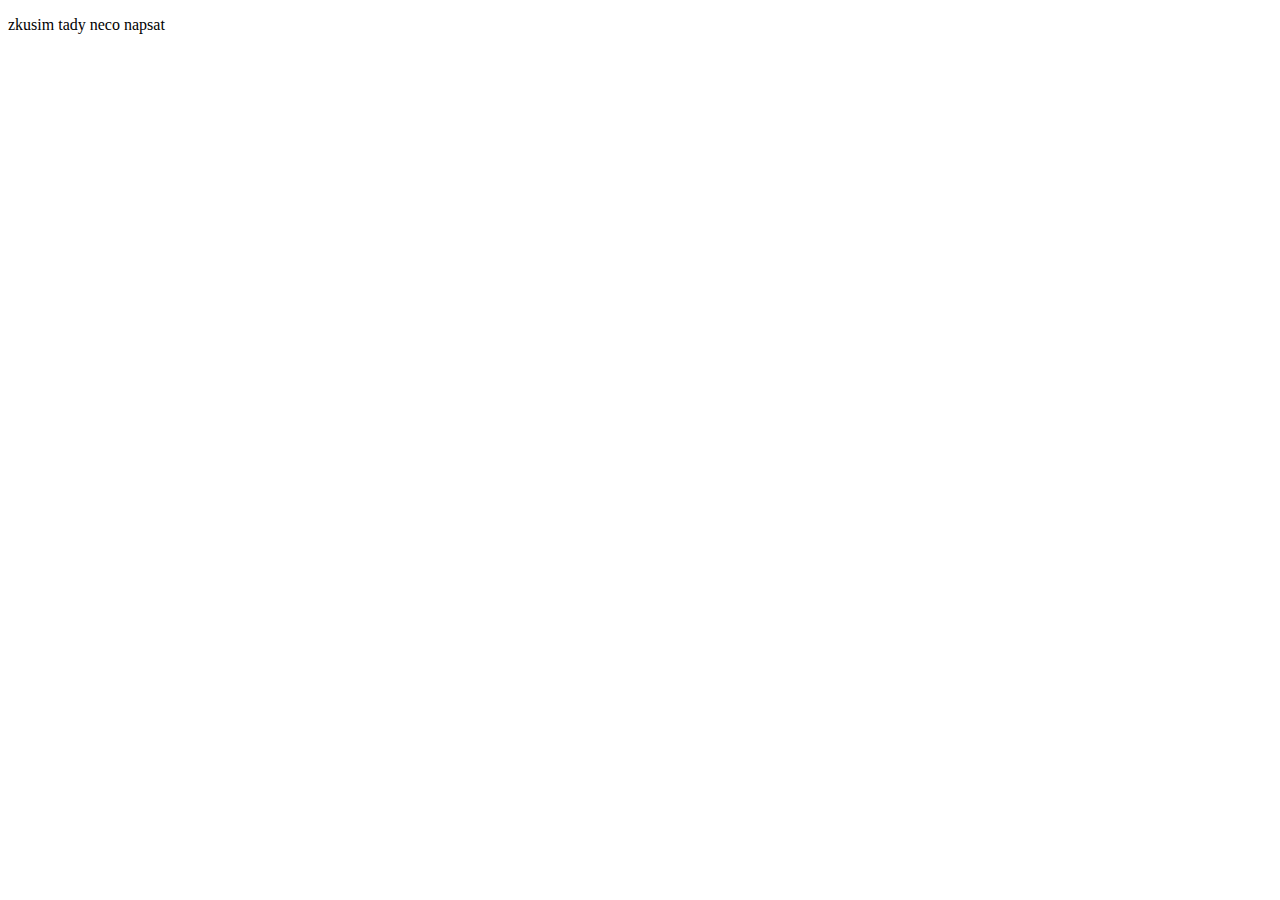
==== index.html @ e6fee55f "ii" ====
<!DOCTYPE html> 
<html lang='en-US' xml:lang='en-US'> 
<head><title></title> 
<meta charset='utf-8' /> 
<meta content='TeX4ht (https://tug.org/tex4ht/)' name='generator' /> 
<meta content='width=device-width,initial-scale=1' name='viewport' /> 
<link href='neco.css' rel='stylesheet' type='text/css' /> 
<meta content='neco.tex' name='src' /> 
</head><body>
<!-- l. 6 --><p class='noindent'>zkusim tady neco napsat
</p>
    
</body> 
</html>
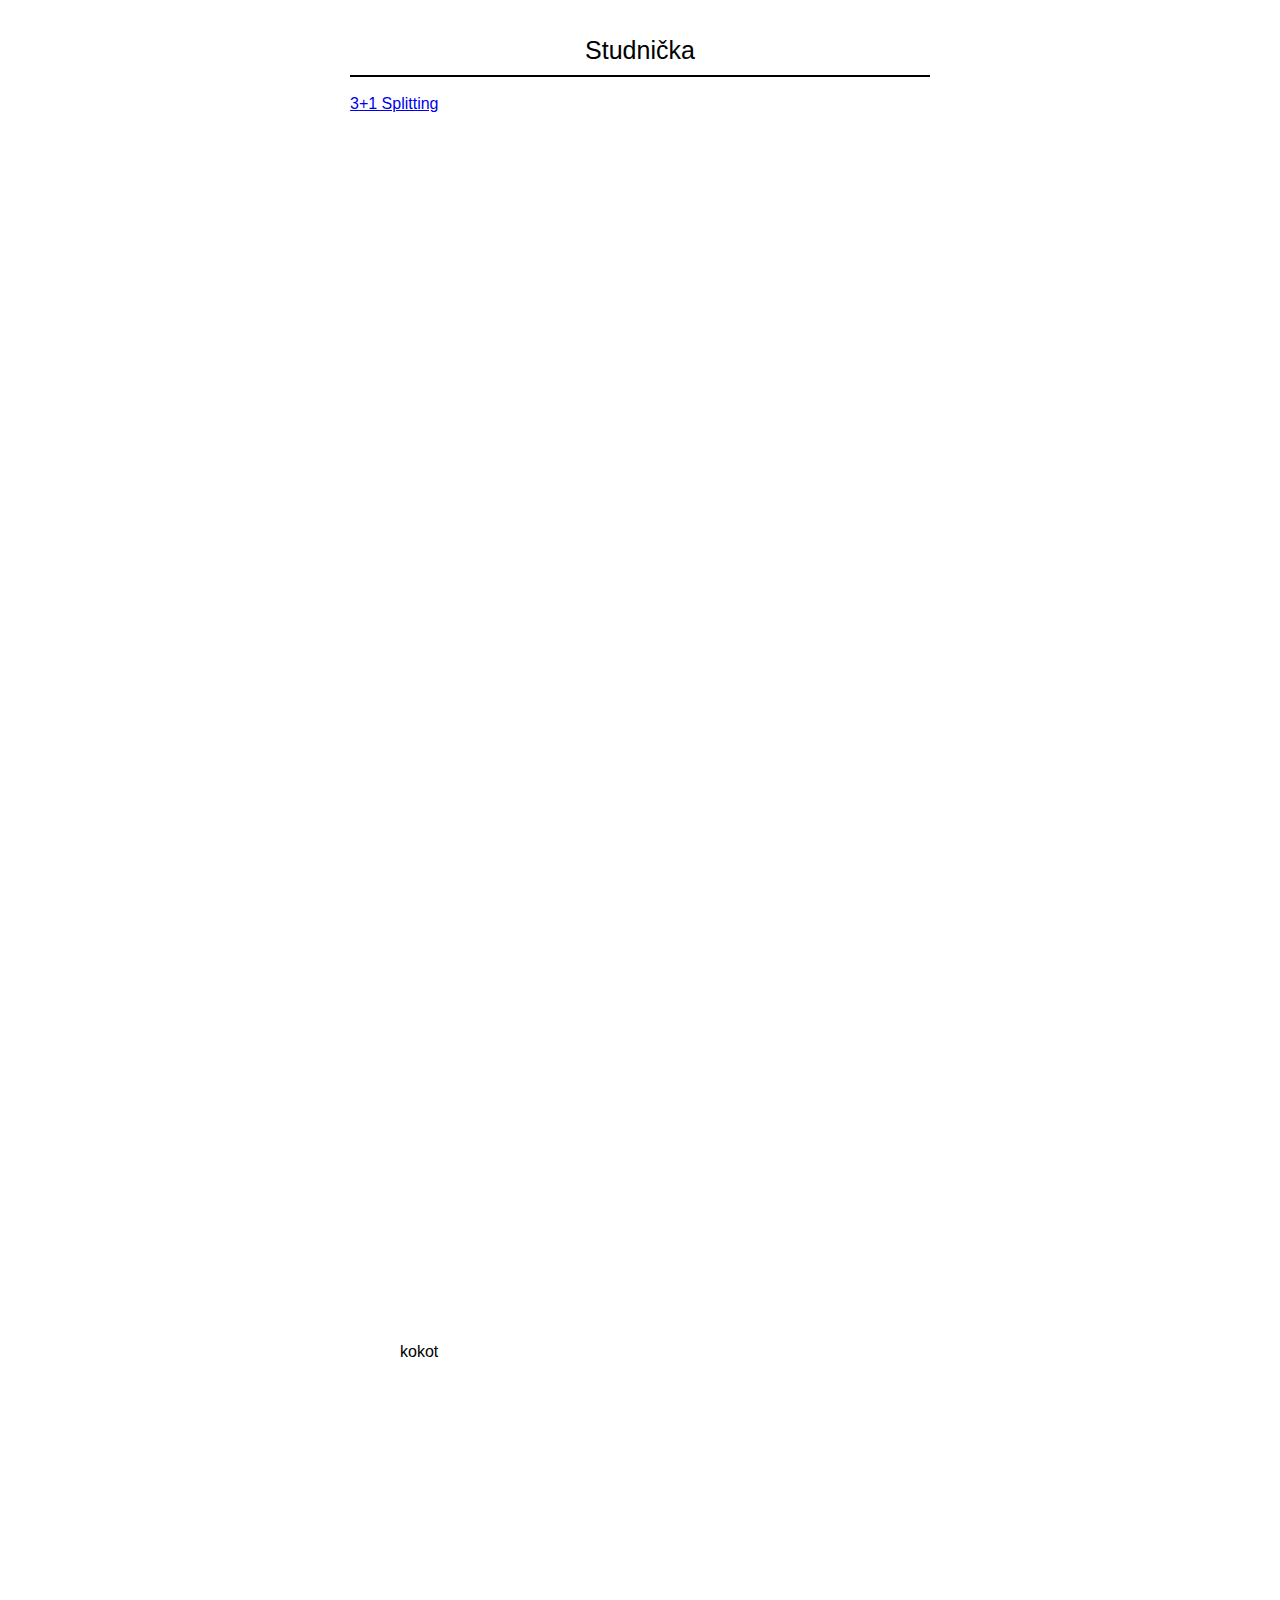
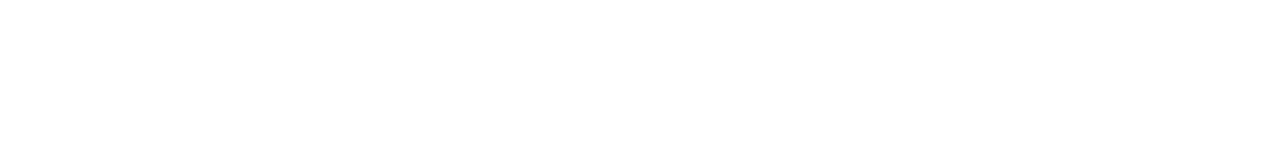
==== commit a4423bf0: "prvni verze" ====
--- a/index.html
+++ b/index.html
@@ -1,14 +1,19 @@
-<!DOCTYPE html> 
-<html lang='en-US' xml:lang='en-US'> 
-<head><title></title> 
-<meta charset='utf-8' /> 
-<meta content='TeX4ht (https://tug.org/tex4ht/)' name='generator' /> 
-<meta content='width=device-width,initial-scale=1' name='viewport' /> 
-<link href='neco.css' rel='stylesheet' type='text/css' /> 
-<meta content='neco.tex' name='src' /> 
-</head><body>
-<!-- l. 6 --><p class='noindent'>zkusim tady neco napsat
-</p>
-    
-</body> 
-</html>+<!DOCTYPE html>
+<html>
+    <head>
+        <title>Studna</title>
+        <link rel="stylesheet" href="style.css">
+    </head>
+    <body>
+        <header align = "center">
+            Studnička
+        </header>
+        <main>
+            <section>
+                 <a href="3+1_splitting.html">3+1 Splitting</a>  
+        </main>
+        <footer>
+            kokot
+        </footer>
+    </body>
+</html>
--- a/style.css
+++ b/style.css
@@ -0,0 +1,72 @@
+body {
+    margin: 350px;
+    margin-top: 25px;
+    font-family: sans-serif; /* Add this line */
+}
+
+header {
+    font-size: 25px;
+    text-align: center;
+    width: 100%;
+    top: 0;
+    left: 0;
+    right: 0;
+    height: 70px;
+    line-height: 50px;
+    
+}
+
+header:after    {
+    content:' ';
+    display:block;
+    border:1px solid black;
+}
+
+
+header * {
+    display: inline;
+    height: 50px;
+}
+
+header ul {
+    padding: 0;
+}
+
+header li {
+    margin-left: 20px;
+}
+
+section {
+    height: 100vh;
+    vertical-align: auto;
+    justify-content: center;
+    align-items: center;
+    text-align: left;
+    margin-bottom: 300px;
+}
+
+
+footer {
+    position: relative;
+    bottom: 2px; 
+    padding: 50px;
+}
+
+/* Add everything below here */
+
+#hero h1 {
+    font-size: 3em;
+}
+
+section h2 {
+    font-size: 2.5em;
+}
+
+section h3 {
+    font-size: 1.5em;
+}
+
+header a {
+    text-decoration: none;
+    color: black;
+}
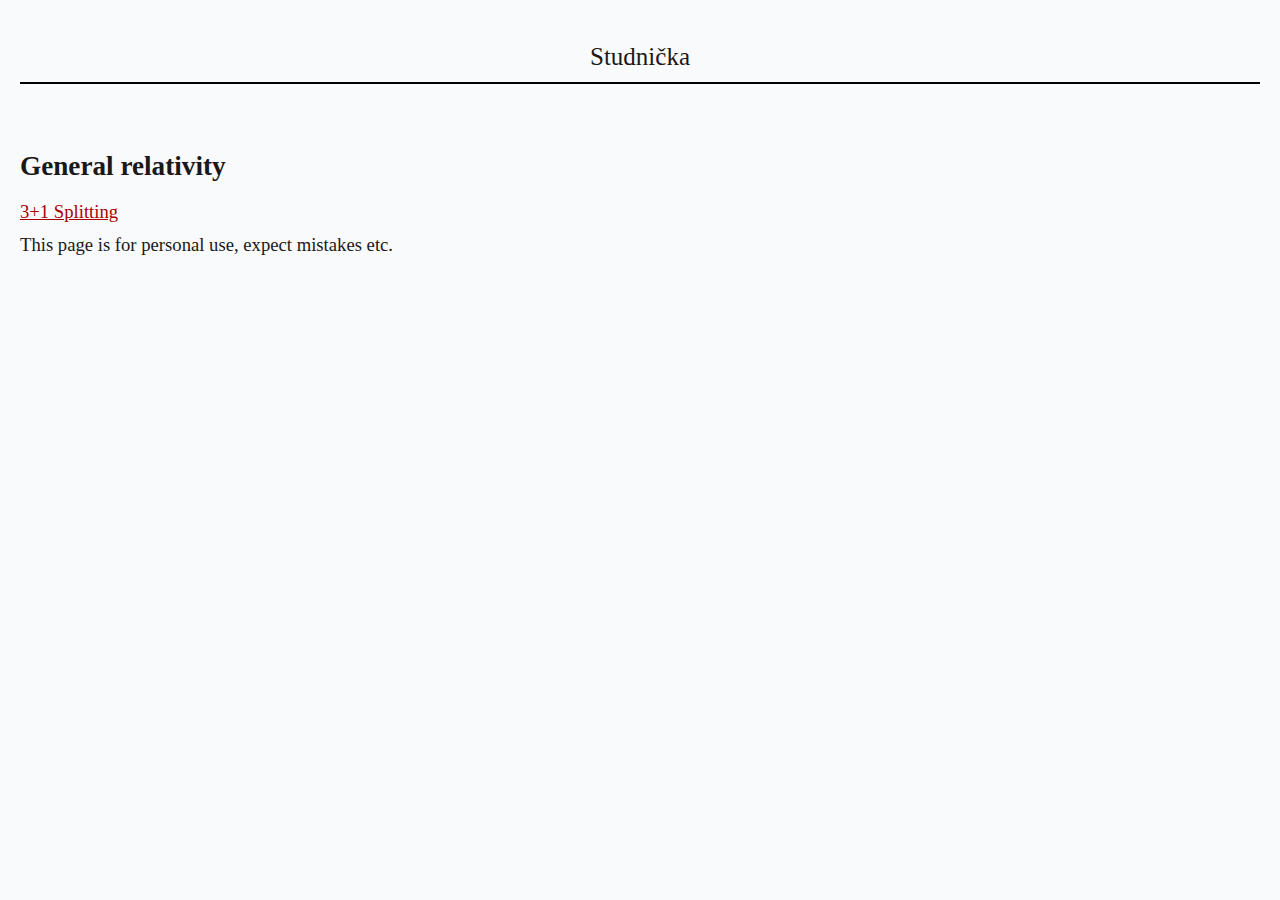
==== commit ebb5cba9: "footer" ====
--- a/index.html
+++ b/index.html
@@ -10,10 +10,11 @@
         </header>
         <main>
             <section>
+                <h2> General relativity </h2>
                  <a href="3+1_splitting.html">3+1 Splitting</a>  
         </main>
         <footer>
-            kokot
+        This page is for personal use, expect mistakes etc.
         </footer>
     </body>
 </html>
--- a/style.css
+++ b/style.css
@@ -1,8 +1,653 @@
+/*!
+ * LaTeX.css (https://latex.now.sh/)
+ *
+ * Source: https://github.com/vincentdoerig/latex-css
+ * Licensed under MIT (https://github.com/vincentdoerig/latex-css/blob/master/LICENSE)
+*/
+
+@font-face {
+  font-family: 'Latin Modern';
+  font-style: normal;
+  font-weight: normal;
+  font-display: swap;
+  src: url('./fonts/LM-regular.woff2') format('woff2'),
+    url('./fonts/LM-regular.woff') format('woff'),
+    url('./fonts/LM-regular.ttf') format('truetype');
+}
+
+@font-face {
+  font-family: 'Latin Modern';
+  font-style: italic;
+  font-weight: normal;
+  font-display: swap;
+  src: url('./fonts/LM-italic.woff2') format('woff2'),
+    url('./fonts/LM-italic.woff') format('woff'),
+    url('./fonts/LM-italic.ttf') format('truetype');
+}
+
+@font-face {
+  font-family: 'Latin Modern';
+  font-style: normal;
+  font-weight: bold;
+  font-display: swap;
+  src: url('./fonts/LM-bold.woff2') format('woff2'),
+    url('./fonts/LM-bold.woff') format('woff'),
+    url('./fonts/LM-bold.ttf') format('truetype');
+}
+
+@font-face {
+  font-family: 'Latin Modern';
+  font-style: italic;
+  font-weight: bold;
+  font-display: swap;
+  src: url('./fonts/LM-bold-italic.woff2') format('woff2'),
+    url('./fonts/LM-bold-italic.woff') format('woff'),
+    url('./fonts/LM-bold-italic.ttf') format('truetype');
+}
+
+@font-face {
+  font-family: 'Libertinus';
+  font-style: normal;
+  font-weight: normal;
+  font-display: swap;
+  src: url('./fonts/Libertinus-regular.woff2') format('woff2');
+}
+
+@font-face {
+  font-family: 'Libertinus';
+  font-style: italic;
+  font-weight: normal;
+  font-display: swap;
+  src: url('./fonts/Libertinus-italic.woff2') format('woff2');
+}
+
+@font-face {
+  font-family: 'Libertinus';
+  font-style: normal;
+  font-weight: bold;
+  font-display: swap;
+  src: url('./fonts/Libertinus-bold.woff2') format('woff2');
+}
+
+@font-face {
+  font-family: 'Libertinus';
+  font-style: italic;
+  font-weight: bold;
+  font-display: swap;
+  src: url('./fonts/Libertinus-bold-italic.woff2') format('woff2');
+}
+
+@font-face {
+  font-family: 'Libertinus';
+  font-style: normal;
+  font-weight: 600;
+  font-display: swap;
+  src: url('./fonts/Libertinus-semibold.woff2') format('woff2');
+}
+
+@font-face {
+  font-family: 'Libertinus';
+  font-style: italic;
+  font-weight: 600;
+  font-display: swap;
+  src: url('./fonts/Libertinus-semibold-italic.woff2') format('woff2');
+}
+
+/* Box sizing rules */
+*,
+*::before,
+*::after {
+  box-sizing: border-box;
+}
+
+:root {
+  --body-color: hsl(0, 5%, 10%);
+  --body-bg-color: hsl(210, 20%, 98%);
+  --link-visited: hsl(0, 100%, 33%);
+  --link-focus-outline: hsl(220, 90%, 52%);
+  --pre-bg-color: hsl(210, 28%, 93%);
+  --kbd-bg-color: hsl(210, 5%, 100%);
+  --kbd-border-color: hsl(210, 5%, 70%);
+  --table-border-color: black;
+  --sidenote-target-border-color: hsl(55, 55%, 70%);
+  --footnotes-border-color: hsl(0, 0%, 39%);
+  --text-indent-size: 1.463rem; /* In 12pt [Latin Modern font] LaTeX article
+  \parindent =~ 17.625pt; taking also into account the ratio
+  1pt[LaTeX] = (72 / 72.27) * 1pt[HTML], with default 12pt/1rem LaTeX.css font
+  size, the identation value in rem CSS units is: 
+  \parindent =~ 17.625 * (72 / 72.27) / 12 = 1.463rem. */
+}
+
+.latex-dark {
+  --body-color: hsl(0, 0%, 86%);
+  --body-bg-color: hsl(0, 0%, 16%);
+  --link-visited: hsl(196 80% 77%);
+  --link-focus-outline: hsl(215, 63%, 73%);
+  --pre-bg-color: hsl(0, 1%, 25%);
+  --kbd-bg-color: hsl(0, 0%, 16%);
+  --kbd-border-color: hsl(210, 5%, 70%);
+  --table-border-color: white;
+  --sidenote-target-border-color: hsl(0, 0%, 59%);
+  --footnotes-border-color: hsl(0, 0%, 59%);
+  --proof-symbol-filter: invert(80%);
+}
+
+@media (prefers-color-scheme: dark) {
+   .latex-dark-auto {
+    --body-color: hsl(0, 0%, 86%);
+    --body-bg-color: hsl(0, 0%, 16%);
+    --link-visited: hsl(196 80% 77%);
+    --link-focus-outline: hsl(215, 63%, 73%);
+    --pre-bg-color: hsl(0, 1%, 25%);
+    --kbd-bg-color: hsl(0, 0%, 16%);
+    --kbd-border-color: hsl(210, 5%, 70%);
+    --table-border-color: white;
+    --sidenote-target-border-color: hsl(0, 0%, 59%);
+    --footnotes-border-color: hsl(0, 0%, 59%);
+    --proof-symbol-filter: invert(80%);
+  }
+}
+
+/* Remove default margin */
+body,
+h1,
+h2,
+h3,
+h4,
+p,
+ul[class],
+ol[class],
+li,
+figure,
+figcaption,
+dl,
+dd {
+  margin: 0;
+}
+
+/* Make default font-size 1rem and add smooth scrolling to anchors */
+html {
+  font-size: 1rem;
+}
+@media (prefers-reduced-motion: no-preference) {
+  html {
+    scroll-behavior: smooth;
+  }
+}
+
+body.libertinus {
+  font-family: 'Libertinus', Georgia, Cambria, 'Times New Roman', Times, serif;
+}
+
 body {
-    margin: 350px;
-    margin-top: 25px;
-    font-family: sans-serif; /* Add this line */
-}
+  font-family: 'Latin Modern', Georgia, Cambria, 'Times New Roman', Times, serif;
+  line-height: 1.8;
+  font-size: 14pt;
+
+  max-width: 230ch;
+  min-height: 100vh;
+  overflow-x: hidden;
+  margin: 0 auto;
+  padding: 2rem 1.25rem;
+
+  counter-reset: theorem definition sidenote-counter;
+
+  color: var(--body-color);
+  background-color: var(--body-bg-color);
+
+  text-rendering: optimizeLegibility;
+}
+
+/* Justify and hyphenate all paragraphs */
+p {
+  text-align: justify;
+  hyphens: auto;
+  -webkit-hyphens: auto;
+  -moz-hyphens: auto;
+  margin-top: 1rem;
+}
+
+/* Indents paragraphs like in LaTeX documents*/
+.indent-pars p {
+  text-indent: var(--text-indent-size);
+}
+
+.indent-pars p.no-indent,
+p.no-indent {
+  text-indent: 0;
+}
+
+.indent-pars ol p,
+.indent-pars ul p {
+  text-indent: 0;
+}
+
+.indent-pars h2 + p,
+.indent-pars h3 + p,
+.indent-pars h4 + p {
+  text-indent: 0;
+}
+
+/* A elements that don't have a class get default styles */
+a:not([class]) {
+  text-decoration-skip-ink: auto;
+}
+
+/* Make links red */
+a,
+a:visited {
+  color: var(--link-visited);
+}
+
+a:focus {
+  outline-offset: 2px;
+  outline: 2px solid var(--link-focus-outline);
+}
+
+/* Make images easier to work with */
+img {
+  max-width: 100%;
+  height: auto;
+  display: block;
+}
+
+/* Inherit fonts for inputs and buttons */
+input,
+button,
+textarea,
+select {
+  font: inherit;
+}
+
+/* Prevent textarea from overflowing */
+textarea {
+  width: 100%;
+}
+
+/* Natural flow and rhythm in articles by default */
+article > * + * {
+  margin-top: 1em;
+}
+
+/* Styles for inline code or code snippets */
+code,
+pre,
+kbd {
+  font-family: Menlo, Monaco, Consolas, 'Liberation Mono', 'Courier New',
+    monospace;
+  font-size: 85%;
+}
+pre {
+  padding: 1rem 1.4rem;
+  max-width: 100%;
+  overflow: auto;
+  border-radius: 4px;
+  background: var(--pre-bg-color);
+}
+pre code {
+  font-size: 95%;
+  position: relative;
+}
+kbd {
+  background: var(--kbd-bg-color);
+  border: 1px solid var(--kbd-border-color);
+  border-radius: 2px;
+  padding: 2px 4px;
+  font-size: 75%;
+}
+
+/* Better tables */
+table {
+  border-collapse: collapse;
+  border-spacing: 0;
+  width: auto;
+  max-width: 100%;
+  border-top: 2.27px solid var(--table-border-color);
+  border-bottom: 2.27px solid var(--table-border-color);
+  /* display: block; */
+  overflow-x: auto; /* does not work because element is not block */
+  /* white-space: nowrap; */
+  counter-increment: caption;
+}
+/* add bottom border on column table headings  */
+table tr > th[scope='col'] {
+  border-bottom: 1.36px solid var(--table-border-color);
+}
+/* add right border on row table headings  */
+table tr > th[scope='row'] {
+  border-right: 1.36px solid var(--table-border-color);
+}
+table > tbody > tr:first-child > td,
+table > tbody > tr:first-child > th {
+  border-top: 1.36px solid var(--table-border-color);
+}
+table > tbody > tr:last-child > td,
+table > tbody > tr:last-child > th {
+  border-bottom: 1.36px solid var(--table-border-color);
+}
+
+th,
+td {
+  text-align: left;
+  padding: 0.5rem;
+  line-height: 1.1;
+}
+/* Table caption */
+caption {
+  text-align: left;
+  font-size: 0.923em;
+  /* border-bottom: 2pt solid #000; */
+  padding: 0 0.25em 0.25em;
+  width: 100%;
+  margin-left: 0;
+}
+
+caption::before {
+  content: 'Table ' counter(caption) '. ';
+  font-weight: bold;
+}
+
+/* allow scroll on the x-axis */
+.scroll-wrapper {
+  overflow-x: auto;
+}
+
+/* if a table is wrapped in a scroll wrapper,
+  the table cells shouldn't wrap */
+.scroll-wrapper > table td {
+  white-space: nowrap;
+}
+
+/* Center align the title */
+h1:first-child {
+  text-align: center;
+}
+
+/* Nested ordered list for ToC */
+nav ol {
+  counter-reset: item;
+  padding-left: 2rem;
+}
+nav li {
+  display: block;
+}
+nav li:before {
+  content: counters(item, '.') ' ';
+  counter-increment: item;
+  padding-right: 0.85rem;
+}
+
+/* Center definitions (most useful for display equations) */
+dl dd {
+  text-align: center;
+}
+
+/* Theorem */
+.theorem {
+  counter-increment: theorem;
+  display: block;
+  margin: 12px 0;
+  font-style: italic;
+}
+.theorem::before {
+  content: 'Theorem ' counter(theorem) '. ';
+  font-weight: bold;
+  font-style: normal;
+}
+
+/* Lemma */
+.lemma {
+  counter-increment: theorem;
+  display: block;
+  margin: 12px 0;
+  font-style: italic;
+}
+.lemma::before {
+  content: 'Lemma ' counter(theorem) '. ';
+  font-weight: bold;
+  font-style: normal;
+}
+
+/* Proof */
+.proof {
+  display: block;
+  margin: 12px 0;
+  font-style: normal;
+  position: relative;
+}
+.proof::before {
+  content: 'Proof. ' attr(title);
+  font-style: italic;
+}
+.proof:after {
+  content: '◾️';
+  filter: var(--proof-symbol-filter);
+  position: absolute;
+  right: -12px;
+  bottom: -2px;
+}
+
+/* Definition */
+.definition {
+  counter-increment: definition;
+  display: block;
+  margin: 12px 0;
+  font-style: normal;
+}
+.definition::before {
+  content: 'Definition ' counter(definition) '. ';
+  font-weight: bold;
+  font-style: normal;
+}
+
+/* Center align author name, use small caps and add vertical spacing  */
+.author {
+  margin: 0.85rem 0;
+  font-variant-caps: small-caps;
+  text-align: center;
+}
+
+/* Sidenotes */
+
+.sidenote {
+  font-size: 0.8rem;
+  float: right;
+  clear: right;
+  width: 18vw;
+  margin-right: -20vw;
+  margin-bottom: 1em;
+  text-indent: 0;
+}
+
+.sidenote.left {
+  float: left;
+  margin-left: -20vw;
+  margin-bottom: 1em;
+  text-indent: 0;
+}
+
+/* (WIP) add border when a sidenote is clicked on */
+.sidenote:target {
+  border: var(--sidenote-target-border-color) 1.5px solid;
+  padding: 0 .5rem;
+  scroll-margin-block-start: 10rem;
+}
+
+/* sidenote counter */
+.sidenote-number {
+  counter-increment: sidenote-counter;
+}
+
+.sidenote-number::after,
+.sidenote::before {
+  position: relative;
+  vertical-align: baseline;
+}
+
+/* add number in main content */
+.sidenote-number::after {
+  content: counter(sidenote-counter);
+  font-size: 0.7rem;
+  top: -0.5rem;
+  left: 0.1rem;
+}
+
+/* add number in front of the sidenote */
+.sidenote-number ~ .sidenote::before {
+  content: counter(sidenote-counter) ' ';
+  font-size: 0.7rem;
+  top: -0.5rem;
+}
+
+label.sidenote-toggle:not(.sidenote-number) {
+  display: none;
+}
+
+/* sidenotes inside blockquotes are indented more */
+blockquote .sidenote {
+  margin-right: -24vw;
+  width: 18vw;
+}
+
+
+label.sidenote-toggle {
+  display: inline;
+  cursor: pointer;
+}
+
+input.sidenote-toggle {
+  display: none;
+}
+
+@media (max-width: 1050px) {
+  label.sidenote-toggle:not(.sidenote-number) {
+    display: inline;
+  }
+  .sidenote {
+    display: none;
+  }
+  .sidenote-toggle:checked + .sidenote {
+    display: block;
+    margin: 0.5rem 1.25rem 1rem 0.5rem;
+    float: left;
+    left: 1rem;
+    clear: both;
+    width: 95%;
+  }
+  /* tweak indentation of sidenote inside a blockquote */
+  blockquote .sidenote {
+    margin-right: -25vw;
+    width: 16vw;
+  }
+}
+
+/* Make footnote text smaller and left align it (looks bad with long URLs) */
+.footnotes p {
+  text-align: left;
+  line-height: 1.5;
+  font-size: 85%;
+  margin-bottom: 0.4rem;
+}
+.footnotes {
+  border-top: 1px solid var(--footnotes-border-color);
+}
+
+/* Center title and paragraph */
+.abstract,
+.abstract p {
+  text-align: center;
+  margin-top: 0;
+}
+.abstract {
+  margin: 2.25rem 0;
+}
+.abstract > h2 {
+  font-size: 1rem;
+  margin-bottom: -0.2rem;
+}
+
+/* Format the LaTeX symbol correctly (a higher up, e lower) */
+.latex span:nth-child(1) {
+  text-transform: uppercase;
+  font-size: 0.75em;
+  vertical-align: 0.28em;
+  margin-left: -0.48em;
+  margin-right: -0.15em;
+  line-height: 1ex;
+}
+
+.latex span:nth-child(2) {
+  text-transform: uppercase;
+  vertical-align: -0.5ex;
+  margin-left: -0.1667em;
+  margin-right: -0.125em;
+  line-height: 1ex;
+}
+
+/* Heading typography */
+h1 {
+  font-size: 2.5rem;
+  line-height: 3.25rem;
+  margin-bottom: 1.625rem;
+}
+
+h2 {
+  font-size: 1.7rem;
+  line-height: 2rem;
+  margin-top: 3rem;
+}
+
+h3 {
+  font-size: 1.4rem;
+  margin-top: 2.5rem;
+}
+
+h4 {
+  font-size: 1.2rem;
+  margin-top: 2rem;
+}
+
+h5 {
+  font-size: 1rem;
+  margin-top: 1.8rem;
+}
+
+h6 {
+  font-size: 1rem;
+  font-style: italic;
+  font-weight: normal;
+  margin-top: 2.5rem;
+}
+
+h3,
+h4,
+h5,
+h6 {
+  line-height: 1.625rem;
+}
+
+h1 + h2 {
+  margin-top: 1.625rem;
+}
+
+h2 + h3,
+h3 + h4,
+h4 + h5 {
+  margin-top: 0.8rem;
+}
+
+h5 + h6 {
+  margin-top: -0.8rem;
+}
+
+h2,
+h3,
+h4,
+h5,
+h6 {
+  margin-bottom: 0.8rem;
+}
+
 
 header {
     font-size: 25px;
@@ -20,53 +665,4 @@
     content:' ';
     display:block;
     border:1px solid black;
-}
-
-
-header * {
-    display: inline;
-    height: 50px;
-}
-
-header ul {
-    padding: 0;
-}
-
-header li {
-    margin-left: 20px;
-}
-
-section {
-    height: 100vh;
-    vertical-align: auto;
-    justify-content: center;
-    align-items: center;
-    text-align: left;
-    margin-bottom: 300px;
-}
-
-
-footer {
-    position: relative;
-    bottom: 2px; 
-    padding: 50px;
-}
-
-/* Add everything below here */
-
-#hero h1 {
-    font-size: 3em;
-}
-
-section h2 {
-    font-size: 2.5em;
-}
-
-section h3 {
-    font-size: 1.5em;
-}
-
-header a {
-    text-decoration: none;
-    color: black;
-}
+}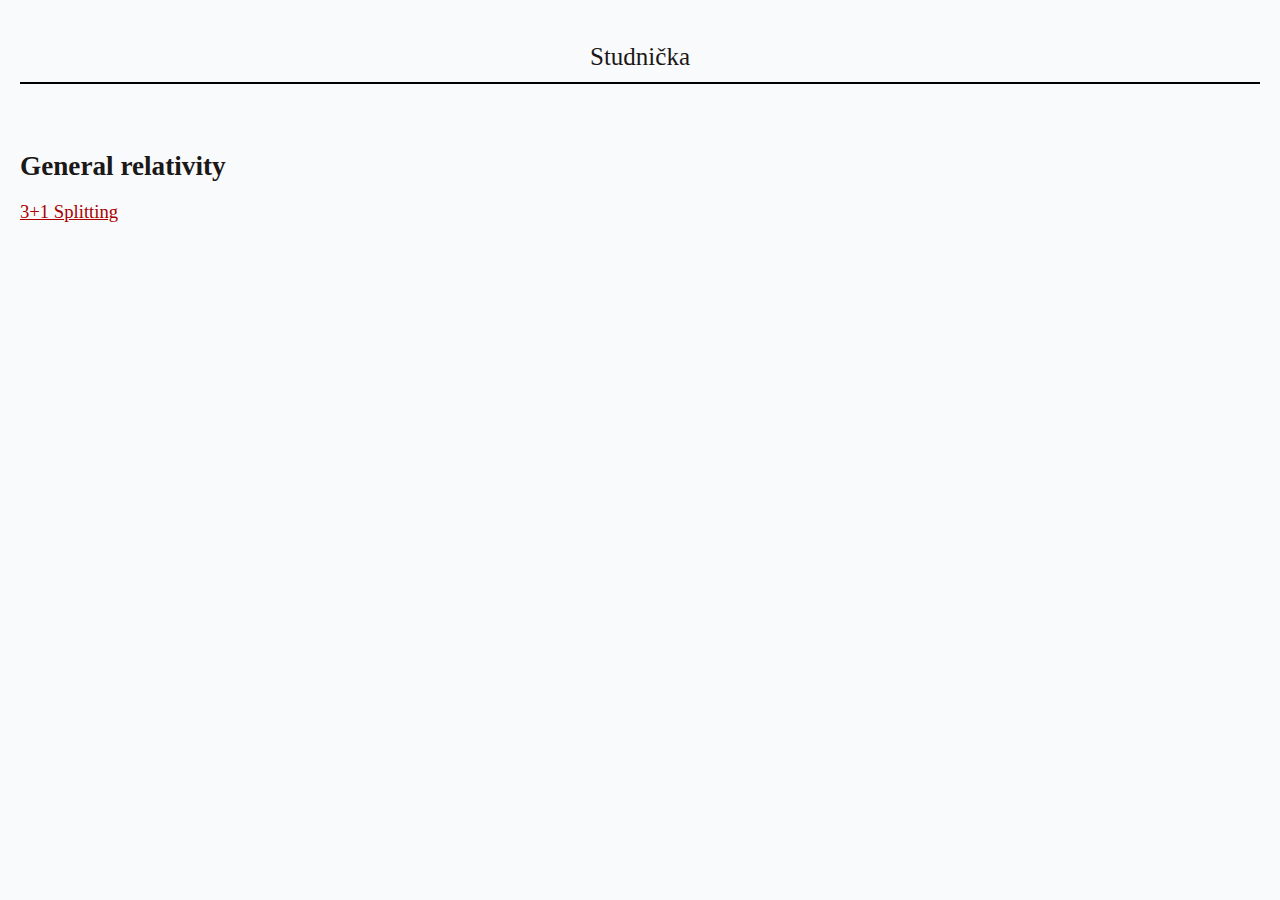
==== commit c3a0a706: "upload?" ====
--- a/index.html
+++ b/index.html
@@ -13,8 +13,6 @@
                 <h2> General relativity </h2>
                  <a href="3+1_splitting.html">3+1 Splitting</a>  
         </main>
-        <footer>
-        This page is for personal use, expect mistakes etc.
-        </footer>
+
     </body>
 </html>
--- a/style.css
+++ b/style.css
@@ -450,10 +450,10 @@
 /* Sidenotes */
 
 .sidenote {
-  font-size: 0.8rem;
+  font-size: 1rem;
   float: right;
   clear: right;
-  width: 18vw;
+  width: 10vw;
   margin-right: -20vw;
   margin-bottom: 1em;
   text-indent: 0;
@@ -461,7 +461,7 @@
 
 .sidenote.left {
   float: left;
-  margin-left: -20vw;
+  margin-left: -12vw;
   margin-bottom: 1em;
   text-indent: 0;
 }
@@ -665,4 +665,25 @@
     content:' ';
     display:block;
     border:1px solid black;
-}+}
+
+footer:before {
+  content:' ';
+  display:block;
+  border:1px solid black;
+}
+footer{
+    position: relative;
+    bottom: 0;
+    left: 0;
+    right: 0;
+    height: auto;
+}
+
+.abosulte{
+    position: fixed;
+    bottom: 0;
+    left: 0;
+    right: 0;
+    height: auto;
+} 